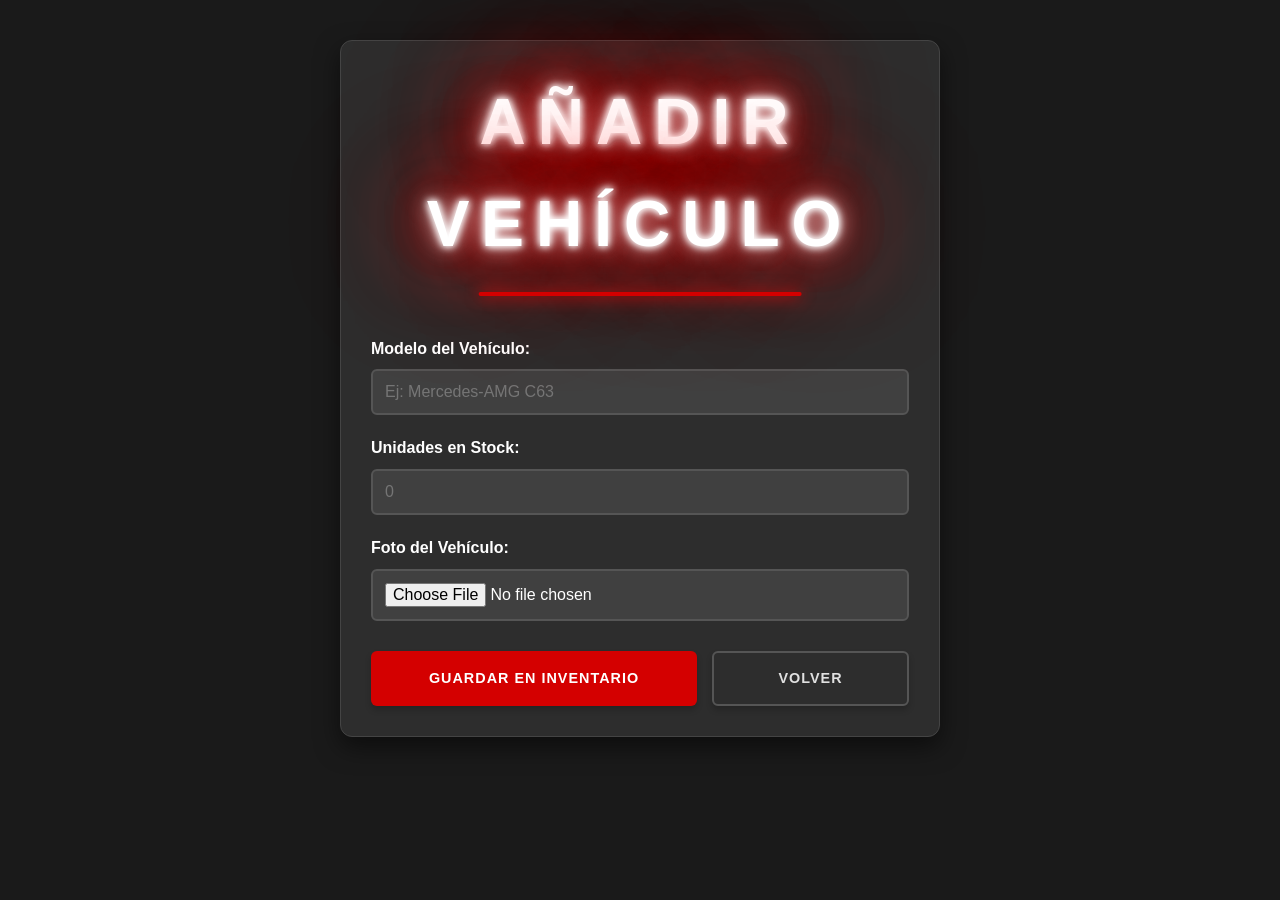
==== ConcesionarioCliente/formulario.html @ 6f06d55e "archivos corregidos, por revisar" ====
<!DOCTYPE html>
<html lang="es">
<head>
    <meta charset="UTF-8">
    <meta name="viewport" content="width=device-width, initial-scale=1.0">
    <title>Gestión de Vehículo - Concesionario</title>
    <link rel="stylesheet" href="style.css">
</head>
<body>

    <div class="form-container">
        <h1 id="titulo-formulario" style="margin-top: 0;">Añadir Vehículo</h1>
        
        <form id="vehiculo-form">
            <input type="hidden" id="vehiculo-id">

            <div class="form-group">
                <label for="nombre">Modelo del Vehículo:</label>
                <input type="text" id="nombre" placeholder="Ej: Mercedes-AMG C63" required>
            </div>

            <div class="form-group">
                <label for="stock">Unidades en Stock:</label>
                <input type="number" id="stock" min="0" placeholder="0" required>
            </div>

            <div class="form-group">
                <label for="imagen">Foto del Vehículo:</label>
                <input type="file" id="imagen" accept="image/png, image/jpeg">
                <p id="imagen-help">ℹ️ Deja este campo vacío para mantener la foto actual.</p>
            </div>

            <div style="margin-top: 30px; display: flex; gap: 15px;">
                <input type="submit" value="Guardar en Inventario" style="flex: 2;">
                <a href="index.html" class="btn btn-cancel" style="flex: 1; text-align: center;">Volver</a>
            </div>
        </form>
    </div>

    <script src="formulario.js"></script>
</body>
</html>
---- ConcesionarioCliente/style.css ----
/* --- Configuración General (Tema Oscuro) --- */
body {
    font-family: 'Segoe UI', Roboto, 'Helvetica Neue', Arial, sans-serif;
    background-color: #1a1a1a;
    color: #e0e0e0;
    line-height: 1.6;
    margin: 0;
    padding: 40px;
    display: flex;
    flex-direction: column;
    align-items: center;
}

/* --- [CAMBIO RADICAL] Estética del Título Principal "MIJUJO" --- */
h1 {
    font-size: 4rem; /* Tamaño masivo para que imponga */
    font-weight: 900; /* Lo más grueso posible */
    color: #fff; /* Color base blanco para que el efecto neón resalte */
    text-transform: uppercase;
    letter-spacing: 12px; /* Mucho espacio entre letras, estilo marcas de lujo */
    margin-bottom: 60px;
    margin-top: 20px;
    text-align: center;
    position: relative;
    padding: 0 20px;
    
    /* EFECTO DE NEÓN ROJO INTENSO (Múltiples sombras de ojos) */
    text-shadow:
        0 0 7px #fff,
        0 0 10px #fff,
        0 0 21px #fff,
        0 0 42px #D40000, /* Rojo base */
        0 0 82px #D40000,
        0 0 92px #D40000,
        0 0 102px #D40000,
        0 0 151px #D40000; /* Brillo exterior lejano */
        
    border-bottom: none; /* Quitamos el borde soso de antes */
}

/* Añadimos una línea decorativa más fina y elegante debajo, con brillo */
h1::after {
    content: '';
    display: block;
    position: absolute;
    bottom: -20px;
    left: 50%;
    transform: translateX(-50%);
    width: 60%; /* No ocupa todo el ancho, más elegante */
    height: 4px;
    background: #D40000;
    box-shadow: 0 0 15px #ff0000; /* Brillo en la línea también */
    border-radius: 2px;
}

/* --- Controles Superiores (Buscador y Botón Añadir) --- */
.header-controls {
    display: flex;
    gap: 20px;
    margin-bottom: 40px;
    align-items: center;
    width: 100%;
    max-width: 1200px;
    justify-content: center;
    flex-wrap: wrap;
}

/* --- Formularios e Inputs --- */
.form-container, .filtro-container {
    background: #2d2d2d;
    padding: 30px;
    border-radius: 12px;
    box-shadow: 0 10px 25px rgba(0,0,0,0.5);
    border: 1px solid #444;
    width: 100%;
    box-sizing: border-box;
}

.form-container {
    max-width: 600px;
}

.form-group {
    margin-bottom: 20px;
}

label {
    font-weight: bold;
    color: #fff;
    display: block;
    margin-bottom: 8px;
}

input[type="text"], 
input[type="number"], 
input[type="file"],
select {
    padding: 12px;
    background-color: #404040;
    border: 2px solid #555;
    border-radius: 6px;
    width: 100%;
    box-sizing: border-box;
    color: white;
    font-size: 1rem;
    font-family: inherit;
}

input:focus, select:focus {
    outline: none;
    border-color: #D40000;
    background-color: #505050;
}

/* --- Botones --- */
.btn, button, input[type="submit"] {
    background-color: #D40000;
    color: white;
    border: none;
    padding: 14px 30px;
    border-radius: 6px;
    cursor: pointer;
    font-weight: bold;
    font-size: 0.9rem;
    transition: all 0.3s ease;
    text-transform: uppercase;
    letter-spacing: 1px;
    box-shadow: 0 4px 6px rgba(0,0,0,0.2);
    text-decoration: none;
    display: inline-block;
}

.btn:hover, button:hover, input[type="submit"]:hover {
    background-color: #ff1a1a;
    transform: translateY(-2px);
    box-shadow: 0 6px 12px rgba(212, 0, 0, 0.3);
}

.btn-cancel {
    background-color: transparent;
    border: 2px solid #555;
    color: #e0e0e0;
}

.btn-cancel:hover {
    background-color: #444;
    border-color: #444;
}

/* --- GRID DE VEHÍCULOS --- */
.vehiculos-grid {
    display: grid;
    grid-template-columns: repeat(auto-fill, minmax(300px, 1fr));
    gap: 30px;
    width: 100%;
    max-width: 1200px;
}

/* --- TARJETA DE VEHÍCULO --- */
.vehiculo-card {
    background: #2d2d2d;
    border-radius: 12px;
    overflow: hidden;
    box-shadow: 0 10px 25px rgba(0,0,0,0.5);
    border: 2px solid #444;
    transition: all 0.3s ease;
    display: flex;
    flex-direction: column;
}

/* EFECTO HOVER EN LA TARJETA */
.vehiculo-card:hover {
    transform: scale(1.03);
    border-color: #D40000;
    box-shadow: 0 15px 35px rgba(212, 0, 0, 0.2);
}

.card-image-container {
    width: 100%;
    height: 200px;
    border-bottom: 2px solid #444;
    overflow: hidden;
}

/* AJUSTE DE IMAGEN (SE DEFORMA PARA RELLENAR) */
.card-image-container img {
    width: 100%;
    height: 100%;
    object-fit: fill;
    transition: transform 0.5s ease;
}

.vehiculo-card:hover .card-image-container img {
    transform: scale(1.1);
}

.card-content {
    padding: 20px;
    flex-grow: 1;
    display: flex;
    flex-direction: column;
    justify-content: space-between;
}

.card-content h3 {
    color: #fff;
    margin: 0 0 10px 0;
    font-size: 1.3rem;
    text-transform: uppercase;
    letter-spacing: 1px;
}

.card-content p {
    margin: 0 0 20px 0;
    color: #ccc;
    font-size: 1rem;
}

.card-content strong {
    color: #D40000;
    font-size: 1.1rem;
}

.card-actions {
    display: flex;
    gap: 10px;
    margin-top: auto;
}

.card-actions .btn, .card-actions button {
    padding: 10px 20px;
    font-size: 0.8rem;
    flex: 1;
    text-align: center;
}

.btn-delete {
    background-color: transparent;
    color: #e0e0e0;
    border: 2px solid #555;
}

.btn-delete:hover {
    background-color: #D40000;
    border-color: #D40000;
    color: white;
}

#imagen-help {
    display: none;
    color: #888;
    font-size: 0.85rem;
    margin-top: 5px;
}
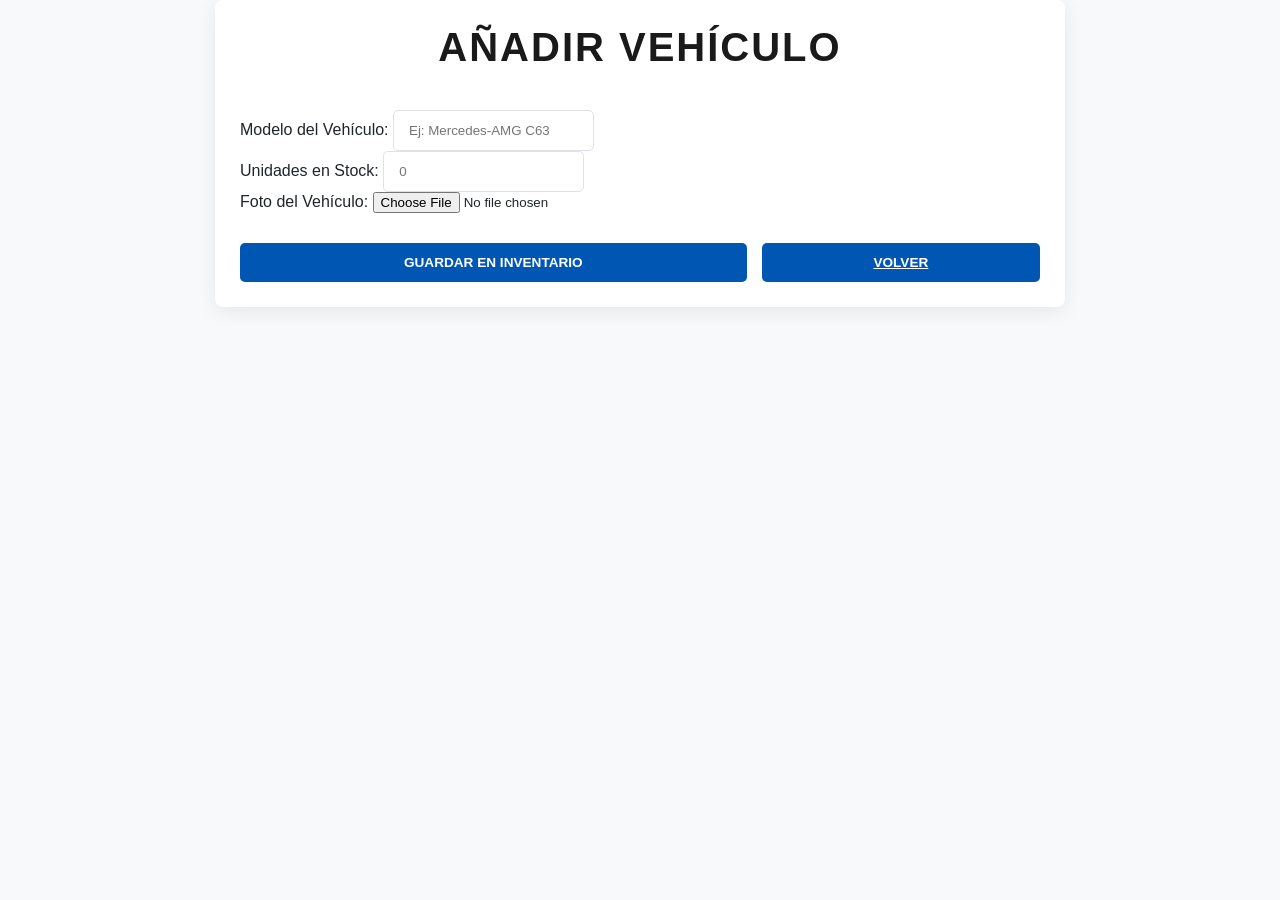
==== commit 6d016ab1: "Version definitiva" ====
--- a/ConcesionarioCliente/formulario.html
+++ b/ConcesionarioCliente/formulario.html
@@ -27,7 +27,7 @@
             <div class="form-group">
                 <label for="imagen">Foto del Vehículo:</label>
                 <input type="file" id="imagen" accept="image/png, image/jpeg">
-                <p id="imagen-help">ℹ️ Deja este campo vacío para mantener la foto actual.</p>
+                <p id="imagen-help"> Deja este campo vacío para mantener la foto actual.</p>
             </div>
 
             <div style="margin-top: 30px; display: flex; gap: 15px;">
--- a/ConcesionarioCliente/style.css
+++ b/ConcesionarioCliente/style.css
@@ -1,254 +1,149 @@
-/* --- Configuración General (Tema Oscuro) --- */
+:root {
+    --primary-color: #0056b3;
+    --accent-color: #ffc107;
+    --bg-dark: #f8f9fa;
+    --card-bg: #ffffff;
+    --text-main: #212529;
+    --text-muted: #6c757d;
+    --border-radius: 8px;
+    --transition: all 0.3s cubic-bezier(0.25, 0.8, 0.25, 1);
+}
+
 body {
-    font-family: 'Segoe UI', Roboto, 'Helvetica Neue', Arial, sans-serif;
-    background-color: #1a1a1a;
-    color: #e0e0e0;
-    line-height: 1.6;
+    font-family: 'Inter', -apple-system, BlinkMacSystemFont, 'Segoe UI', Roboto, sans-serif;
+    background-color: var(--bg-dark);
+    color: var(--text-main);
     margin: 0;
-    padding: 40px;
+    padding: 0;
     display: flex;
     flex-direction: column;
     align-items: center;
 }
 
-/* --- [CAMBIO RADICAL] Estética del Título Principal "MIJUJO" --- */
 h1 {
-    font-size: 4rem; /* Tamaño masivo para que imponga */
-    font-weight: 900; /* Lo más grueso posible */
-    color: #fff; /* Color base blanco para que el efecto neón resalte */
+    font-size: 2.5rem;
+    font-weight: 800;
+    color: #1a1a1a;
     text-transform: uppercase;
-    letter-spacing: 12px; /* Mucho espacio entre letras, estilo marcas de lujo */
-    margin-bottom: 60px;
-    margin-top: 20px;
+    letter-spacing: 2px;
+    margin: 40px 0;
     text-align: center;
-    position: relative;
-    padding: 0 20px;
-    
-    /* EFECTO DE NEÓN ROJO INTENSO (Múltiples sombras de ojos) */
-    text-shadow:
-        0 0 7px #fff,
-        0 0 10px #fff,
-        0 0 21px #fff,
-        0 0 42px #D40000, /* Rojo base */
-        0 0 82px #D40000,
-        0 0 92px #D40000,
-        0 0 102px #D40000,
-        0 0 151px #D40000; /* Brillo exterior lejano */
-        
-    border-bottom: none; /* Quitamos el borde soso de antes */
 }
 
-/* Añadimos una línea decorativa más fina y elegante debajo, con brillo */
-h1::after {
-    content: '';
-    display: block;
-    position: absolute;
-    bottom: -20px;
-    left: 50%;
-    transform: translateX(-50%);
-    width: 60%; /* No ocupa todo el ancho, más elegante */
-    height: 4px;
-    background: #D40000;
-    box-shadow: 0 0 15px #ff0000; /* Brillo en la línea también */
-    border-radius: 2px;
+h1 span {
+    color: var(--primary-color);
+    border-bottom: 4px solid var(--primary-color);
 }
 
-/* --- Controles Superiores (Buscador y Botón Añadir) --- */
 .header-controls {
+    background: white;
+    padding: 20px 40px;
+    width: 100%;
+    box-sizing: border-box;
+    box-shadow: 0 2px 10px rgba(0,0,0,0.05);
     display: flex;
-    gap: 20px;
+    justify-content: space-between;
+    align-items: center;
+    position: sticky;
+    top: 0;
+    z-index: 1000;
     margin-bottom: 40px;
-    align-items: center;
-    width: 100%;
-    max-width: 1200px;
-    justify-content: center;
-    flex-wrap: wrap;
 }
 
-/* --- Formularios e Inputs --- */
 .form-container, .filtro-container {
-    background: #2d2d2d;
-    padding: 30px;
-    border-radius: 12px;
-    box-shadow: 0 10px 25px rgba(0,0,0,0.5);
-    border: 1px solid #444;
+    background: var(--card-bg);
+    padding: 25px;
+    border-radius: var(--border-radius);
+    box-shadow: 0 4px 20px rgba(0,0,0,0.08);
     width: 100%;
-    box-sizing: border-box;
-}
-
-.form-container {
-    max-width: 600px;
-}
-
-.form-group {
-    margin-bottom: 20px;
-}
-
-label {
-    font-weight: bold;
-    color: #fff;
-    display: block;
-    margin-bottom: 8px;
+    max-width: 800px;
 }
 
 input[type="text"], 
 input[type="number"], 
-input[type="file"],
 select {
-    padding: 12px;
-    background-color: #404040;
-    border: 2px solid #555;
-    border-radius: 6px;
-    width: 100%;
-    box-sizing: border-box;
-    color: white;
-    font-size: 1rem;
-    font-family: inherit;
+    padding: 12px 15px;
+    border: 1px solid #dee2e6;
+    border-radius: 5px;
+    background-color: #fff;
+    color: var(--text-main);
+    transition: var(--transition);
 }
 
-input:focus, select:focus {
+input:focus {
+    border-color: var(--primary-color);
     outline: none;
-    border-color: #D40000;
-    background-color: #505050;
+    box-shadow: 0 0 0 3px rgba(0, 86, 179, 0.1);
 }
 
-/* --- Botones --- */
 .btn, button, input[type="submit"] {
-    background-color: #D40000;
+    background: var(--primary-color);
     color: white;
     border: none;
-    padding: 14px 30px;
-    border-radius: 6px;
+    padding: 12px 25px;
+    border-radius: 5px;
+    font-weight: 600;
+    text-transform: uppercase;
+    font-size: 0.85rem;
     cursor: pointer;
-    font-weight: bold;
-    font-size: 0.9rem;
-    transition: all 0.3s ease;
-    text-transform: uppercase;
-    letter-spacing: 1px;
-    box-shadow: 0 4px 6px rgba(0,0,0,0.2);
-    text-decoration: none;
-    display: inline-block;
+    transition: var(--transition);
 }
 
-.btn:hover, button:hover, input[type="submit"]:hover {
-    background-color: #ff1a1a;
-    transform: translateY(-2px);
-    box-shadow: 0 6px 12px rgba(212, 0, 0, 0.3);
+.btn:hover {
+    background: #004494;
+    transform: translateY(-1px);
+    box-shadow: 0 4px 12px rgba(0,0,0,0.15);
 }
 
-.btn-cancel {
-    background-color: transparent;
-    border: 2px solid #555;
-    color: #e0e0e0;
+.vehiculos-grid {
+    display: grid;
+    grid-template-columns: repeat(auto-fill, minmax(320px, 1fr));
+    gap: 30px;
+    padding: 20px;
+    width: 90%;
+    max-width: 1400px;
 }
 
-.btn-cancel:hover {
-    background-color: #444;
-    border-color: #444;
-}
-
-/* --- GRID DE VEHÍCULOS --- */
-.vehiculos-grid {
-    display: grid;
-    grid-template-columns: repeat(auto-fill, minmax(300px, 1fr));
-    gap: 30px;
-    width: 100%;
-    max-width: 1200px;
-}
-
-/* --- TARJETA DE VEHÍCULO --- */
 .vehiculo-card {
-    background: #2d2d2d;
+    background: var(--card-bg);
     border-radius: 12px;
     overflow: hidden;
-    box-shadow: 0 10px 25px rgba(0,0,0,0.5);
-    border: 2px solid #444;
-    transition: all 0.3s ease;
+    transition: var(--transition);
+    border: 1px solid #eee;
     display: flex;
     flex-direction: column;
 }
 
-/* EFECTO HOVER EN LA TARJETA */
 .vehiculo-card:hover {
-    transform: scale(1.03);
-    border-color: #D40000;
-    box-shadow: 0 15px 35px rgba(212, 0, 0, 0.2);
+    transform: translateY(-10px);
+    box-shadow: 0 12px 30px rgba(0,0,0,0.1);
 }
 
 .card-image-container {
-    width: 100%;
-    height: 200px;
-    border-bottom: 2px solid #444;
-    overflow: hidden;
+    position: relative;
+    height: 220px;
 }
 
-/* AJUSTE DE IMAGEN (SE DEFORMA PARA RELLENAR) */
 .card-image-container img {
     width: 100%;
     height: 100%;
-    object-fit: fill;
-    transition: transform 0.5s ease;
+    object-fit: cover;
 }
 
-.vehiculo-card:hover .card-image-container img {
-    transform: scale(1.1);
+.price-tag {
+    position: absolute;
+    bottom: 10px;
+    right: 10px;
+    background: var(--primary-color);
+    color: white;
+    padding: 5px 15px;
+    border-radius: 4px;
+    font-weight: bold;
 }
 
 .card-content {
     padding: 20px;
-    flex-grow: 1;
-    display: flex;
-    flex-direction: column;
-    justify-content: space-between;
 }
 
 .card-content h3 {
-    color: #fff;
-    margin: 0 0 10px 0;
-    font-size: 1.3rem;
-    text-transform: uppercase;
-    letter-spacing: 1px;
-}
-
-.card-content p {
-    margin: 0 0 20px 0;
-    color: #ccc;
-    font-size: 1rem;
-}
-
-.card-content strong {
-    color: #D40000;
-    font-size: 1.1rem;
-}
-
-.card-actions {
-    display: flex;
-    gap: 10px;
-    margin-top: auto;
-}
-
-.card-actions .btn, .card-actions button {
-    padding: 10px 20px;
-    font-size: 0.8rem;
-    flex: 1;
-    text-align: center;
-}
-
-.btn-delete {
-    background-color: transparent;
-    color: #e0e0e0;
-    border: 2px solid #555;
-}
-
-.btn-delete:hover {
-    background-color: #D40000;
-    border-color: #D40000;
-    color: white;
-}
-
-#imagen-help {
-    display: none;
-    color: #888;
-    font-size: 0.85rem;
-    margin-top: 5px;
-}+    margin: 0 0
